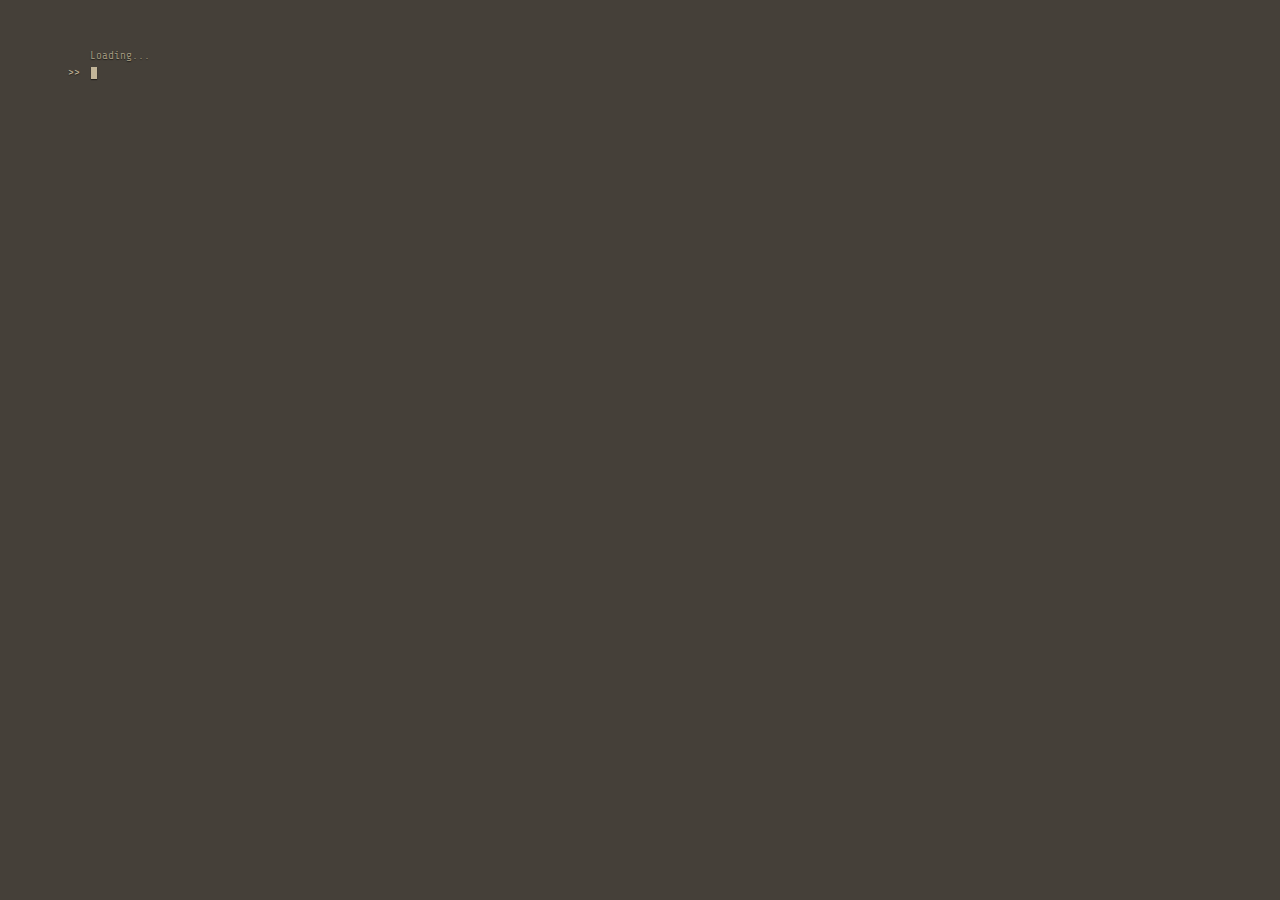
==== test-hello-world.html @ 56554ce6 "BeardBash::output() takes more arguments, general improvements" ====
<!DOCTYPE html>
<html dir="ltr" lang="en-US">
    <head>       
        <meta http-equiv="Content-Type" content="text/html; charset=UTF-8" />
        <meta charset="UTF-8" />
        <title>BEARDBASH 0.3</title>
	<link href="http://fonts.googleapis.com/css?family=Share+Tech+Mono" rel="stylesheet" type="text/css" />
	<link href="css/beardbash.css" rel="stylesheet" type="text/css" />
        <script type="text/javascript" src="js/jquery.min.js"></script>
        <script type="text/javascript" src="js/beardbash.js"></script>
        <script type="text/javascript">
            var beard;
            $(document).ready(function() {
                beard = new BeardBash(
                    '#beardbash',
                    function(data) {
                        console.log('any sending logic goes here');
                        this.receive('The api replies to your message "'+data+'"'); // bogus server response
                    },
                    function(data) {
                        console.log('any receiving logic goes here');
                        this.resume(); // you'll probably want to keep this one
                    }
                );
                beard.start();
            });
        </script>        
    </head>
    <body>
        <div id="beardbash">            
        </div>    
    </body>
</html>
---- css/beardbash.css ----
* {
                padding: 0;
                margin: 0;
                vertical-align: top;
                font-weight: normal !important;
            }
            body {
                background-color: #454039;
                margin: 50px;
                font-family: 'Share Tech Mono', 'Courier New';
                text-shadow: 0 1px 1px rgba(0,0,0,0.5);
                font-size: 11px;
                line-height: 12px;
                color: #9C927A;
                height: 100%;
            }
            a:not(.incognito) {
                background-color: #9C927A;
                color: #454039;
                text-decoration: none;
                display: inline-block;
                padding: 0 2px;
                text-shadow: none;
                box-shadow: 0 1px 1px rgba(0,0,0,0.2);
            }
            a:hover {
				cursor:pointer;
            }
            .beardbash .line {
                margin: 5px 0;
                white-space: nowrap;
            }
            .beardbash .line > * {
                display: inline-block;
            }
            .beardbash .line p {white-space: pre-wrap;
            }
            .beardbash .line .prefix {
                width: 30px;
                text-align: right;
                margin-right: 10px;
            }
            .beardbash .highlighted,
            .beardbash .input {
                color: #C2B598;
            }
            .beardbash .type {
                position: fixed;
                opacity: 0;
                z-index: -9999;
                bottom:  -100px;
                left: 50%;
            }
            .beardbash .cursor {
                width: 6px;
                height: 12px;
                background-color: #c2b598;
                margin-left: 1px;
                box-shadow: 0 1px 1px rgba(0,0,0,0.5);
            }
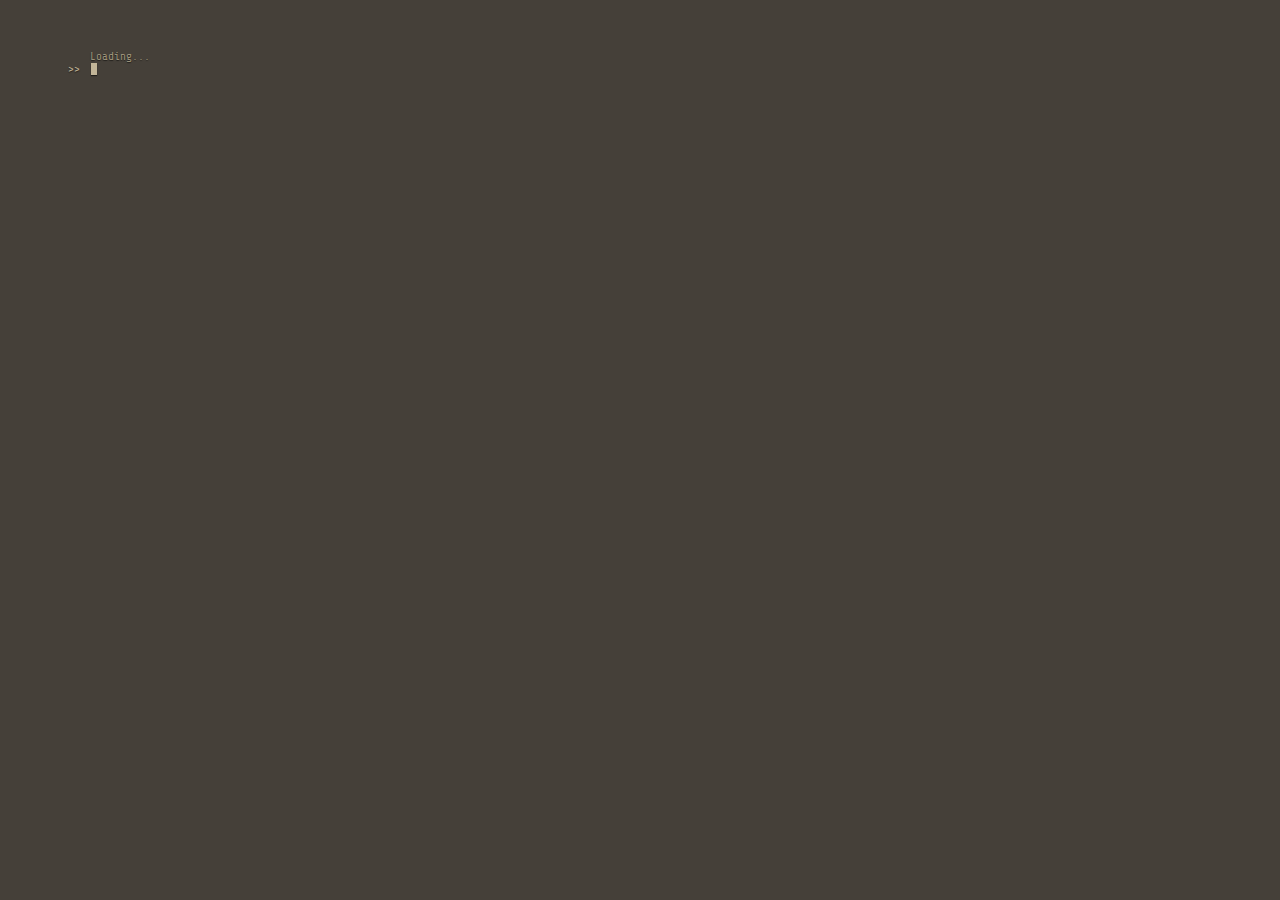
==== commit 478938d9: "Removed BeardBash::resume() from receive(), should be called in receive_callback() by app Amended up" ====
--- a/test-hello-world.html
+++ b/test-hello-world.html
@@ -15,10 +15,13 @@
                     '#beardbash',
                     function(data) {
                         console.log('any sending logic goes here');
+                        this.output(data, 'OUT:', 'input');
                         this.receive('The api replies to your message "'+data+'"'); // bogus server response
                     },
                     function(data) {
+                        this.output(data, 'IN:', 'output');
                         console.log('any receiving logic goes here');
+                        //this.output('')
                         this.resume(); // you'll probably want to keep this one
                     }
                 );
--- a/css/beardbash.css
+++ b/css/beardbash.css
@@ -27,8 +27,8 @@
 				cursor:pointer;
             }
             .beardbash .line {
-                margin: 5px 0;
                 white-space: nowrap;
+                line-height: 13px;
             }
             .beardbash .line > * {
                 display: inline-block;
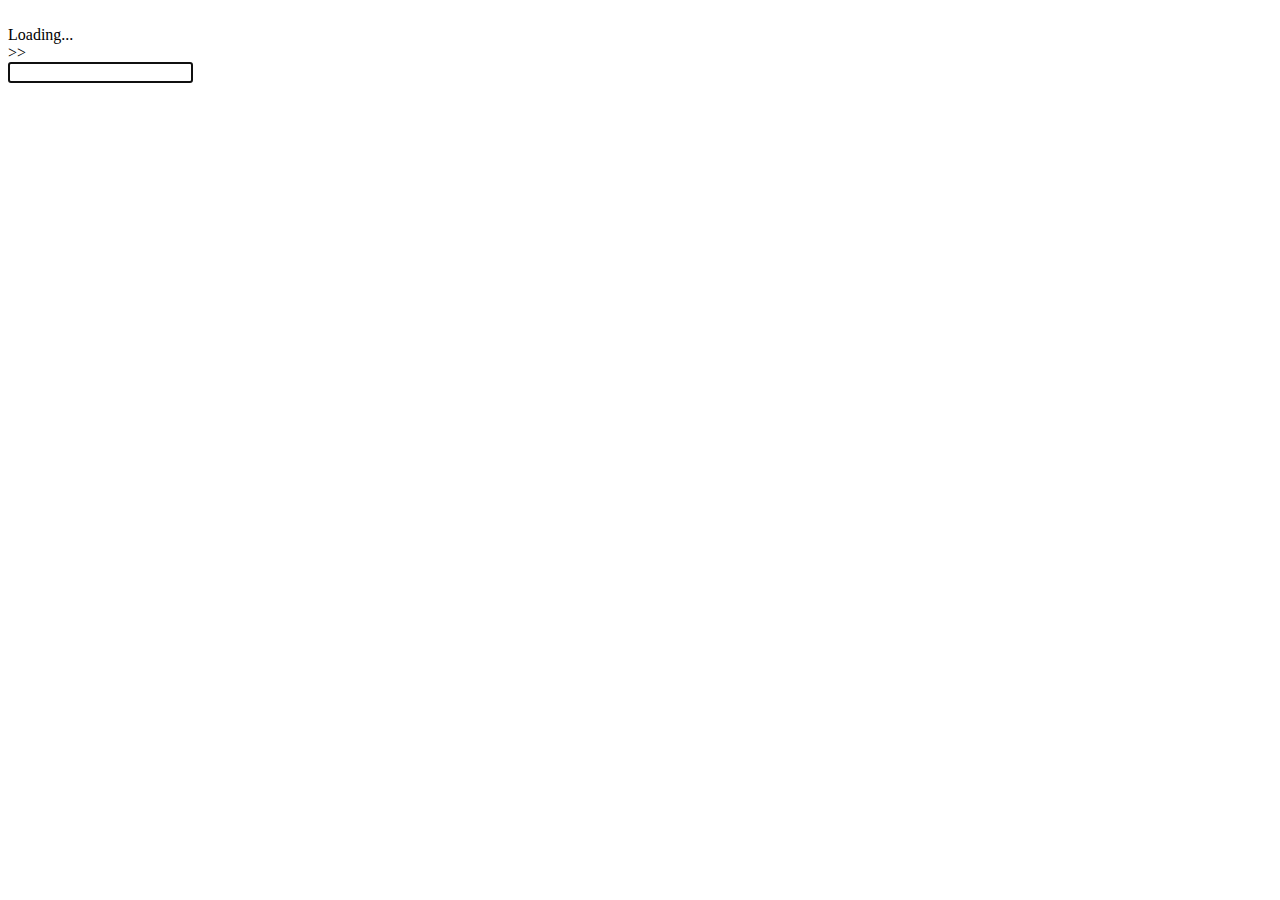
==== commit 3a4887a1: "Works well, needs some UI brushing-up" ====
--- a/test-hello-world.html
+++ b/test-hello-world.html
@@ -11,7 +11,7 @@
         <script type="text/javascript">
             var beard;
             $(document).ready(function() {
-                beard = new BeardBash(
+                new BeardBash(
                     '#beardbash',
                     function(data) {
                         console.log('any sending logic goes here');
@@ -25,12 +25,12 @@
                         this.resume(); // you'll probably want to keep this one
                     }
                 );
-                beard.start();
+                start_beard();
             });
         </script>        
     </head>
     <body>
         <div id="beardbash">            
-        </div>    
+        </div>
     </body>
 </html>